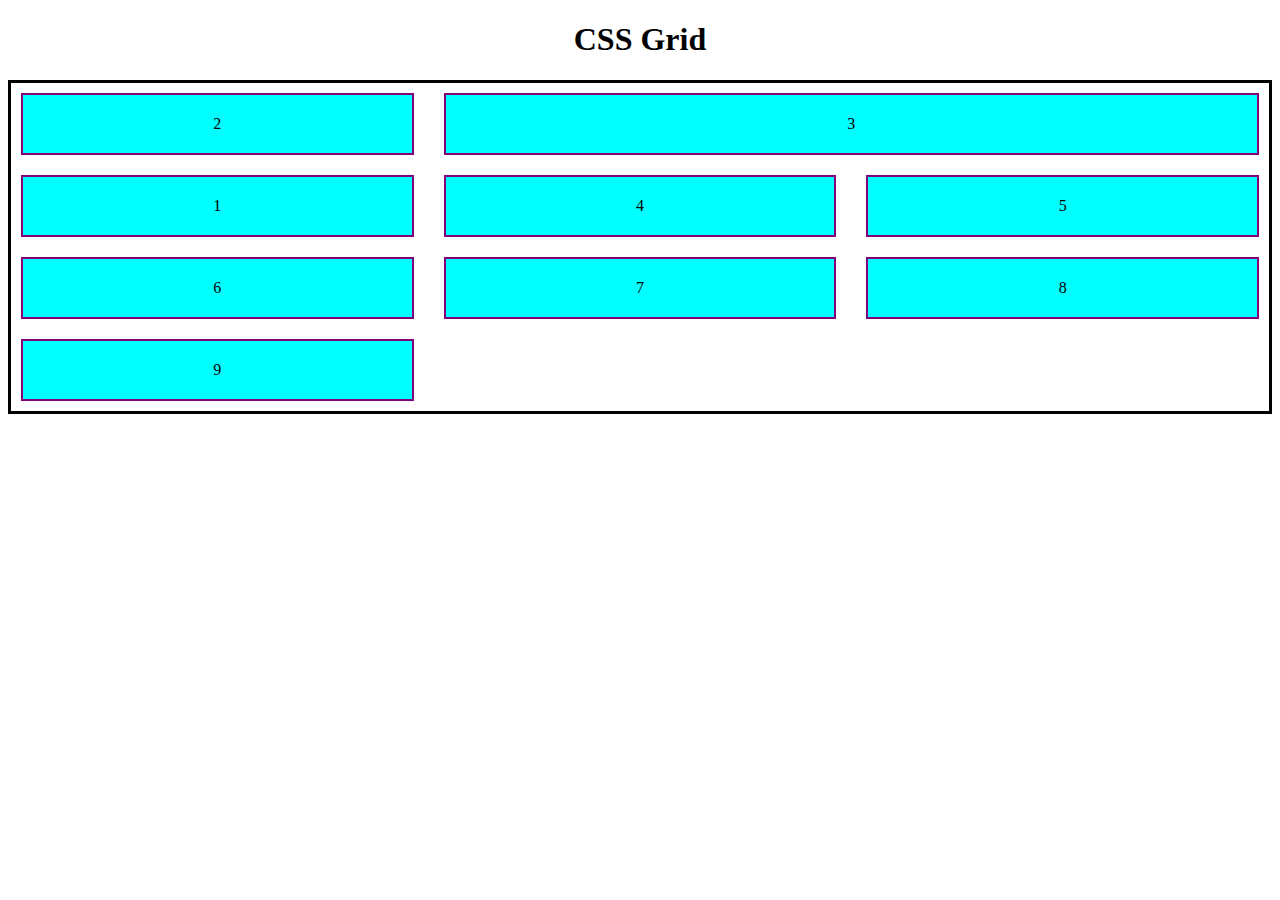
==== Day-4_Task_CSS/index.html @ 056dd880 "CSS Grid" ====
<!DOCTYPE html>
<html lang="en">
  <head>
    <meta charset="UTF-8" />
    <meta name="viewport" content="width=device-width, initial-scale=1.0" />
    <title>Day-4 Task</title>

    <!-- External CSS Link -->
    <link rel="stylesheet" href="style.css" />
  </head>
  <body>
    <!-- CSS Grid -->
    <center>
      <h1>CSS Grid</h1>

      <div class="grid-container">
        <div class="grid-items" id="item1">1</div>
        <div class="grid-items">2</div>
        <div class="grid-items" id="item3">3</div>
        <div class="grid-items">4</div>
        <div class="grid-items">5</div>
        <div class="grid-items">6</div>
        <div class="grid-items">7</div>
        <div class="grid-items">8</div>
        <div class="grid-items">9</div>
      </div>
    </center>
  </body>
</html>
---- Day-4_Task_CSS/style.css ----
/* Styling Grid Items in a Grid Container */

.grid-container {
  display: grid;
  grid-template-columns: auto auto auto;
  grid-template-rows: auto auto auto;
  border: 3px solid black;
  padding: 10px;
  gap: 20px 30px;
}

.grid-items {
  border: 2px solid purple;
  padding: 20px;
  background-color: cyan;
}

#item1 {
  grid-row: 2;
}

#item3 {
  grid-column-start: 2;
  grid-column-end: 4;
}
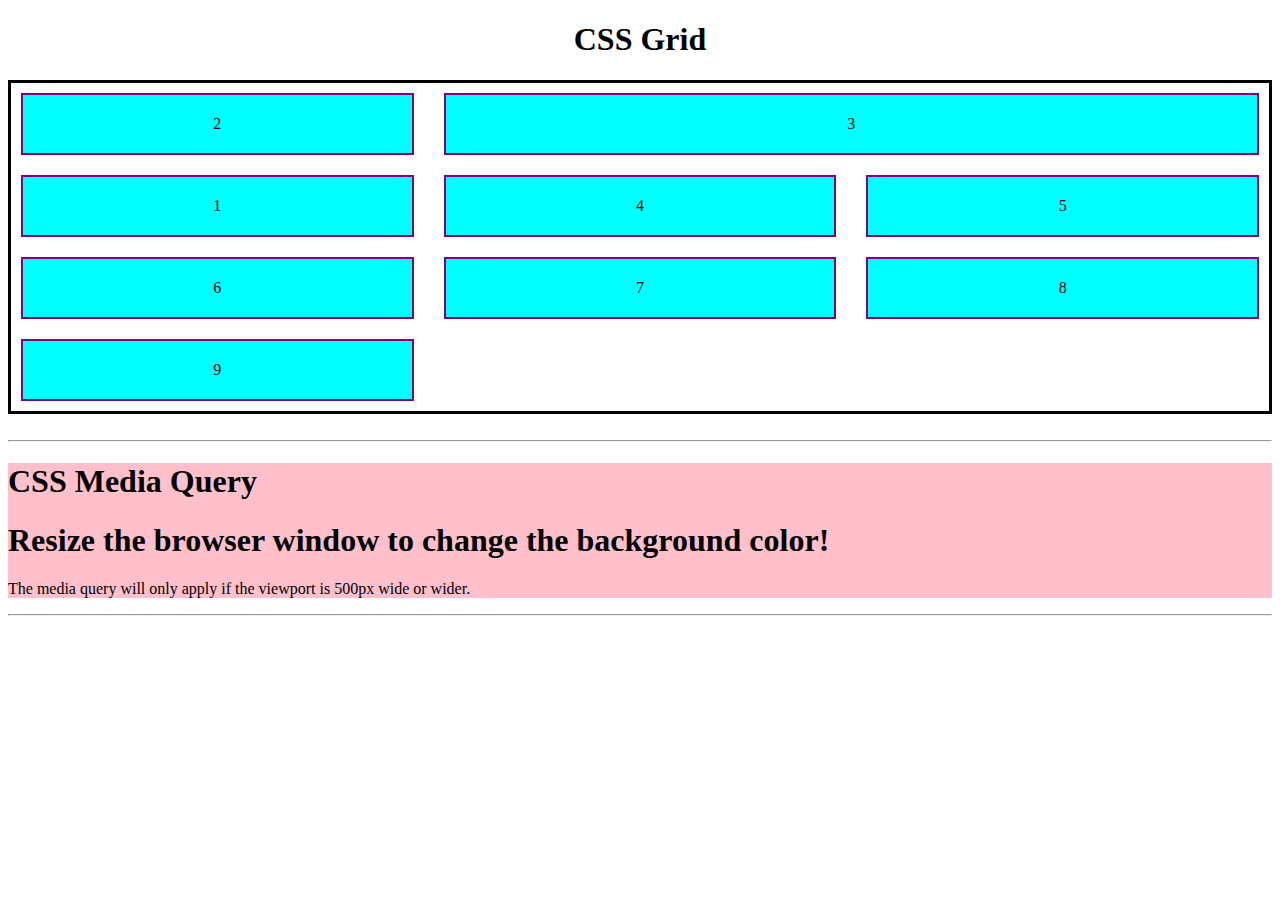
==== commit 1822b670: "CSS Media Query" ====
--- a/Day-4_Task_CSS/index.html
+++ b/Day-4_Task_CSS/index.html
@@ -25,5 +25,19 @@
         <div class="grid-items">9</div>
       </div>
     </center>
+
+    <br />
+    <hr />
+
+    <!-- CSS Media Query -->
+    <div class="media">
+      <h1>CSS Media Query</h1>
+      <h1>Resize the browser window to change the background color!</h1>
+      <p>
+        The media query will only apply if the viewport is 500px wide or wider.
+      </p>
+    </div>
+
+    <hr />
   </body>
 </html>
--- a/Day-4_Task_CSS/style.css
+++ b/Day-4_Task_CSS/style.css
@@ -23,3 +23,15 @@
   grid-column-start: 2;
   grid-column-end: 4;
 }
+
+/* CSS Media Query */
+
+.media {
+  background-color: lightgreen;
+}
+
+@media (min-width: 500px) {
+  .media {
+    background-color: pink;
+  }
+}
